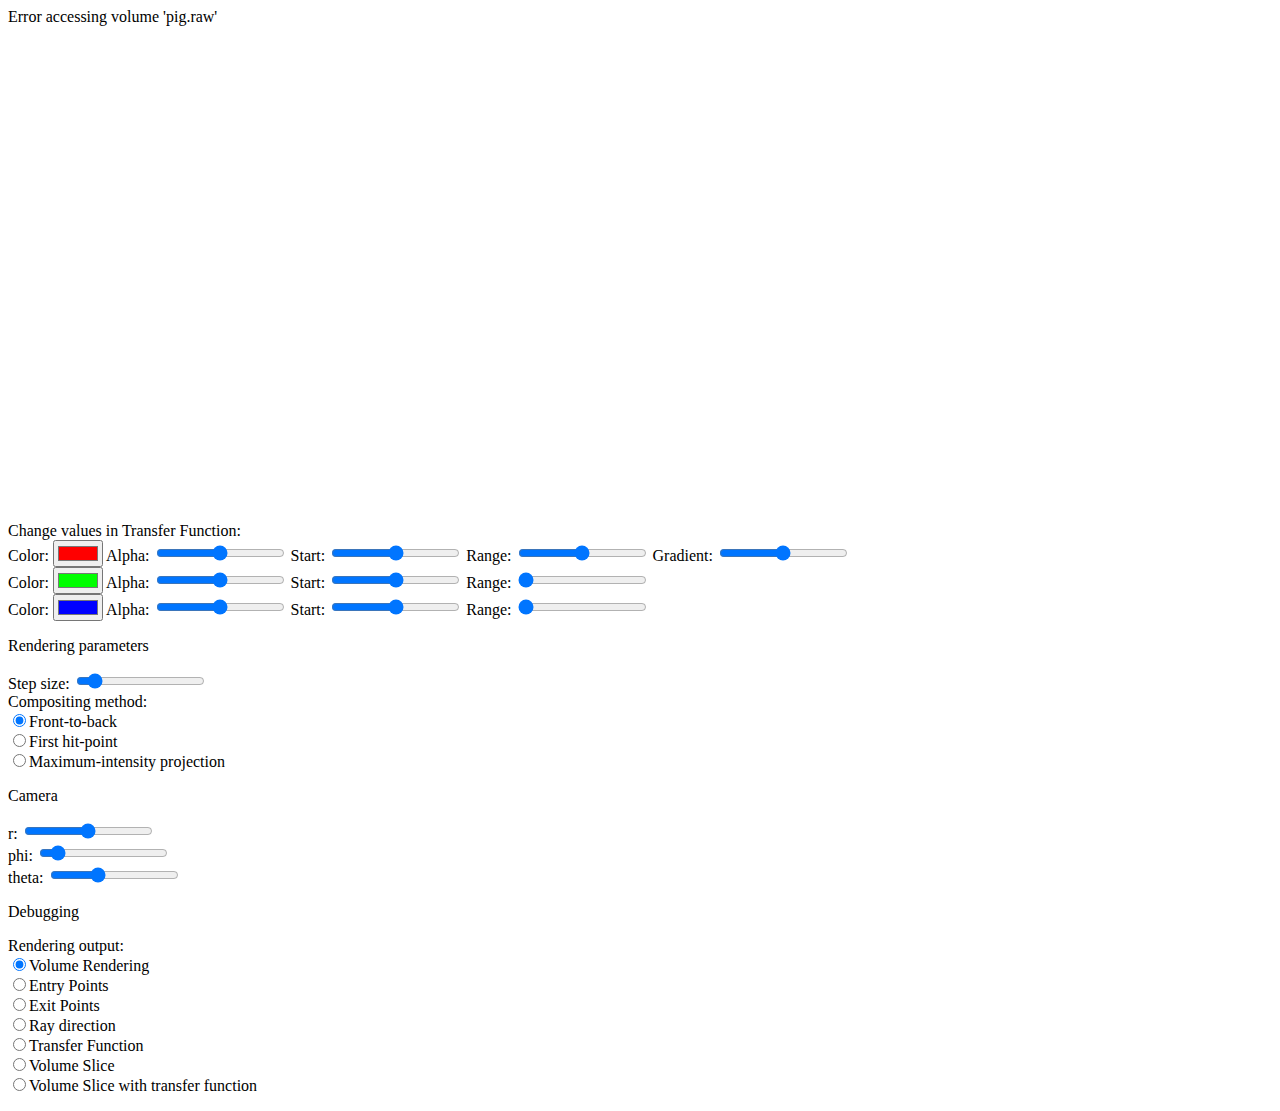
==== index2.html @ 5cad6cc9 "added another INDEX" ====
<html>
<head>
  <link rel="stylesheet" href="style.css">
</head>
<!--
  Adding Brandon Jones and Colin MacKenzie IV's gl-matrix library that provides easy to
  use vector and matrix maths operations.  Source: https://github.com/toji/gl-matrix
-->
<script type="text/javascript" src="gl-matrix.js"></script>

<!-- Main WebGL functions -->
<script type="text/javascript">

//
//   Space for some global variables
//
// This variable stores whether the image that is currently on screen is correct or not.
// The volume rendering is only triggered if this value is set to 'true' in order to save
// computational resources that would be wasted recreating the same image over and over
// again.  This value is set to true by any user input that modifies the rendering
let RenderingIsDirty = true;
let TransferFunctionIsDirty = true;



//
//   Shader codes
//

// OBS:  For all shaders, "#version 300 es" has to be the first token in the source, so
//
// var vertexSource = `
// #version 300 es
// 
// would not work as there is a \n after `
//


// The vertex shader contains hardcorded positions for a generic bounding box.  The box is
// created as a unit cube from -1 to 1.  The box will then be scaled to the correct size
// and proportions using the model matrix in case we are looking at a  non-cube dataset.
// We are building a cube as a bounding box:
//
//           7---------------------6
//          /|                    /|
//         / |                   / |
//        /  |                  /  |
//       /   |                 /   |
//      3----+----------------2    |
//      |    |                |    |
//      |    |                |    |
//      |    4----------------+----5
//      |   /                 |   /
//      |  /                  |  /
//      | /                   | /
//      |/                    |/
//      0---------------------1
//
//  y
//  ^
//  |  z
//  | /
//  |/
//  o-----> x
//
// So we are generating the triangles:
// (0, 2, 1), (0, 3, 2)  for the front side
// (1, 6, 5), (1, 2, 6)  for the right side
// (4, 3, 0), (4, 7, 3)  for the left side
// (4, 6, 7), (4, 5, 6)  for the back side
// (3, 6, 2), (3, 7, 6)  for the top side
// (1, 4, 0), (1, 5, 4)  for the bottom side

const boundingBoxVertexSource = `#version 300 es
  // WebGL2 requires specifying the floating point precision once per program object
  precision highp float;

  #line 77 // This sets the line numbers to match with the line numbers in this file
  // Hard-code all of the vertices for a 6-face cube centered on 0 with a side-length of 1
  const vec3 p0 = vec3(-1.0, -1.0, -1.0);
  const vec3 p1 = vec3( 1.0, -1.0, -1.0);
  const vec3 p2 = vec3( 1.0,  1.0, -1.0);
  const vec3 p3 = vec3(-1.0,  1.0, -1.0);
  const vec3 p4 = vec3(-1.0, -1.0,  1.0);
  const vec3 p5 = vec3( 1.0, -1.0,  1.0);
  const vec3 p6 = vec3( 1.0,  1.0,  1.0);
  const vec3 p7 = vec3(-1.0,  1.0,  1.0);
  // 6 faces * 2 triangles/face * 3 vertices/triangles = 36 vertices
  const vec3 positions[36] = vec3[](
    p0, p2, p1,      p0, p3, p2,   // front side
    p1, p6, p5,      p1, p2, p6,   // right side
    p4, p3, p0,      p4, p7, p3,   // left side
    p4, p6, p7,      p4, p5, p6,   // back side
    p3, p6, p2,      p3, p7, p6,   // top side
    p1, p4, p0,      p1, p5, p4    // bottom side
  );

  // Specifies the varying variable that stores the position of the vertex.  The value of
  // this variable will be interpolated in the fragment shader
  out vec3 position;

  // The model matrix specifies the transformation for the current bounding box
  uniform mat4 modelMatrix;
  // The view matrix specifies information about the location of the virtual camera
  uniform mat4 viewMatrix;
  // The projection matrix determines the projection and its parameters, like FOV
  uniform mat4 projectionMatrix;

  void main() {
    // gl_VertexID is a library-defined variable that corresponds to the number of the
    // vertex for which the vertex shader is currently being evaluated
    vec4 p = vec4(positions[gl_VertexID], 1.0);

    // gl_Position is a library-defined variable that needs to be set by the vertex shader
    gl_Position = projectionMatrix * viewMatrix * modelMatrix * p;

    // Just passing the value along for the fragment shader to interpolate the value
    // between the vertices
    position = p.xyz;
  }
`;

const boundingBoxFragmentSource = `#version 300 es
  // WebGL2 requires specifying the floating point precision once per program object
  precision highp float;

  #line 126 // This sets the line numbers to match with the line numbers in this file
  // Incoming varying variable from the vertex shader
  in vec3 position;

  // Define the output variable as a vec4 (= color)
  out vec4 out_color;

  void main() {
    // Using the position as the red and green components of the color since the positions
    // are in [-1, 1] and the colors are in [0, 1], we need to renormalize here
    vec3 normPos = (position + vec3(1.0)) / vec3(2.0);
    out_color = vec4(normPos, 1.0);
  }
`;

// The vertex shader hardcodes the screen-aligned quad that is used to trigger the
// fragment shader.
//
// We are building a screen-aligned quad:
// 
  // 3--------------------------2
  // |                          |
  // |                          |
  // |                          |
  // |                          |
  // |                          |
  // 0--------------------------1
  // 
  //  y
  //  ^
  //  |
  //  |
  //  |
  //  o-----> x

  // So we are generating the triangles: (0, 1, 2), (1, 2, 3)

const volumeRenderingVertexSource = `#version 300 es
  // WebGL2 requires specifying the floating point precision once per program object
  precision highp float;

  #line 167 // This sets the line numbers to match with the line numbers in this file
  const vec2 p0 = vec2(-1.0, -1.0);
  const vec2 p1 = vec2( 1.0, -1.0);
  const vec2 p2 = vec2( 1.0,  1.0);
  const vec2 p3 = vec2(-1.0,  1.0);
  // 1 quad * 2 triangles / quad * 3 vertices / triangle = 6 vertices
  const vec2 positions[6] = vec2[](p0, p1, p2,    p0, p2, p3);

  // This varying variable represents the texture coordinates that are used for the rays
  out vec2 st;

  void main() {
    // gl_VertexID is a library-defined variable that corresponds to the number of the
    // vertex for which the vertex shader is currently being evaluated
    vec2 p = positions[gl_VertexID];

    // We can use the position here directly
    gl_Position = vec4(p, 0.0, 1.0);

    // The positions are in range [-1, 1], but the texture coordinates should be [0, 1]
    st = (p + vec2(1.0)) / vec2(2.0);
  }
`;

const volumeRenderingFragmentSource = `#version 300 es
  // WebGL2 requires specifying the floating point precision once per program object
  precision highp float;
  precision highp sampler2D;
  precision highp sampler3D;

  #line 197 // This sets the line numbers to match with the line numbers in this file
  uniform sampler2D entryPoints;  // The texture that holds the entry points
  uniform sampler2D exitPoints;   // The texture that holds the exit points

  uniform sampler3D volume;       // The texture that holds the volume data
  uniform sampler2D transferFunction; // The texture that holds the transfer function data
                                      // WebGL doesn't like 1D textures, so this is a 2D
                                      // texture that is only 1 pixel high
  uniform float stepSize;             // The ray step size as determined by the user
  uniform int renderType;             // The value of the 'Rendering output' parameter
  uniform int compositingMethod;      // The value of the 'Compositing method' parameter


  // Poor man's enum for the compositing methods.  If additional compositing methods are
  // added, they have to be accounted for in the rendering function as well
  const int CompositingMethodFrontToBack = 0;
  const int CompositingMethodFirstHitPoint = 1;
  const int CompositingMethodMaximumIntensityProjection = 2;

  in vec2 st; // This is the texture coordinate of the fragment that we are currently
              // computing.  This is used to look up the entry/exit points to compute the
              // direction of the ray
  out vec4 out_color; // The output variable where we will store the final color that we
                      // painstakingly raycasted

  /// This function computes the final color for the ray traversal by actually performing
  /// the volume rendering.
  /// @param entryCoord The coordinate where the ray enters the bounding box
  /// @param exitCoord The coordinates where the ray exits the bounding box
  /// @return The final color that this ray represents
  vec4 traverseRay(vec3 entryCoord, vec3 exitCoord) {
    // Make some space to collect the resulting color for this ray
    vec4 result = vec4(0.0);

    // Compute the ray direction based of the entry and exit coordinates
    vec3 rayDirection = exitCoord - entryCoord;

    // This is our ray-advance parameter which will go from t=0 for the entry point to
    // t=tEnd for the exit point of the ray
    float t = 0.0;

    // Actually compute tEnd
    float tEnd = length(rayDirection);

    // Normalize the ray direction
    rayDirection = normalize(rayDirection);

    // The user gave us a step size along the ray, so we are using it here.  Every step
    // along the ray, we are incrementing t by tIncr and have a look at the sample
    float tIncr = stepSize;

    // Start with the volume rendering.  We continue with this loop until we are either
    // reaching the end of the ray (t >= tEnd) or if our resulting color is so saturated
    // (result.a >= 0.99) that any other samples that would follow would have so little
    // impact as to make the computation unnecessary (called early ray termination)
    while (t < tEnd && result.a < 0.99) {
      // Compute the current sampling position along the ray
      vec3 sampleCoord = entryCoord + t * rayDirection;

      // Sample the volume at the sampling position.  The volume we are looking at is a
      // scalar volume, so it only has a single value, which we extract here from the r
      // component
      float value = texture(volume, sampleCoord).r;

      // Feed the value through the transfer function.  The 0.5 here is a crux as WebGL2
      // does not support 1D textures, so we need to choose a coordinate for the second
      // dimension.  The transfer function texture only has a single pixel in the second
      // dimension and we want to avoid any potential issues with interpolation, so we
      // access the pixel right in the center
      vec4 color = texture(transferFunction, vec2(value, 0.5));

      // We only want to continue if the sample we are currently using actually has any
      // contribution.  If the alpha value is 0, it will not contribute anything, so skip
      if (color.a > 0.0) {
        if (compositingMethod == CompositingMethodFrontToBack) {
          // This line is a bit magic.  Basically, we want to prevent that the brightness
          // of the resulting image that we generate depends on the stepSize the user
          // chooses.  Higher step size means more samples per pixel, so we need to reduce
          // the impact of each sample to keep the overall pixel value roughly the same.
          // 150 is a randomly chosen value to serve as a reference contribution
          const float ReferenceSamplingInterval = 150.0;
          color.a = 1.0 - pow(1.0 - color.a, tIncr * ReferenceSamplingInterval);

          //
          //   @TODO: Implement the front-to-back compositing here
          //
          result.rgb += (1.0 - result.a) * color.rgb * color.a; 
          result.a += (1.0 - result.a) * color.a;
          

        }
        else if (compositingMethod == CompositingMethodFirstHitPoint) {
          //
          //   @TODO: Implement the first hitpoint compositing here
          //
          if (color.a > 1.0){
              result = color;
              t = tEnd; 
            }


        }
        else if (compositingMethod == CompositingMethodMaximumIntensityProjection) {
          //
          //   @TODO: Implement the maximum-intensity projection here
          //

          if (color.a > result.a) {
            result = color; 
          }


        }
      }

      // Step further along the ray
      t += tIncr;
    }

    // If we get here, the while loop above terminated, so we are done with the ray, so
    // we can return the result
    return result;
  }

  void main() {
    // Access the entry point texture at our current pixel location to get the entry pos
    vec3 entryCoord = texture(entryPoints, st).rgb;
    // Access the exit point texture at our current pixel location to get the exit pos
    vec3 exitCoord = texture(exitPoints, st).rgb;

    // Poor man's enum for the render types.  These values should be synchronized with the
    // render function in case any of the numbers change
    const int RenderTypeVolumeRendering = 0;
    const int RenderTypeEntryPoints = 1;
    const int RenderTypeExitPoints = 2;
    const int RenderTypeRayDirection = 3;
    const int RenderTypeTransferFunction = 4;
    const int RenderTypeVolumeSlice = 5;
    const int RenderTypeVolumeSliceWithTransferFunction = 6;

    // The values that are checked against here have to be synced with the renderVolume 
    if (renderType == RenderTypeVolumeRendering) {
      // Check for an early out. If the entry coordinate is the same as the exit
      // coordinate then our current pixel is missing the volume, so there is no need for
      // any ray traversal
      if (entryCoord == exitCoord) {
        discard;
      }

      // Perform the raycasting using the entry and the exit pos
      vec4 pixelColor = traverseRay(entryCoord, exitCoord);

      // As the raycasting might not return a fully opaque color (for example if the ray
      // exits the volume without being fully saturated), we can't just assing the color,
      // but need to mix (=lerp) it with a fully black background color
      out_color = mix(vec4(0.0, 0.0, 0.0, 1.0), pixelColor, pixelColor.a);
    }
    else if (renderType == RenderTypeEntryPoints) {
      // Just rendering the entry point coordinate back as a color
      out_color = vec4(entryCoord, 1.0);
    }
    else if (renderType == RenderTypeExitPoints) {
      // Just rendering the exit point coordinate back as a color
      out_color = vec4(exitCoord, 1.0);
    }
    else if (renderType == RenderTypeRayDirection) {
      // Render the ray direction as a color. We need to take the absolute value here as
      // it is difficult to render negative colors
      out_color = vec4(abs(exitCoord - entryCoord), 1.0);
    }
    else if (renderType == RenderTypeTransferFunction) {
      // Just render the transfer function into the viewport
      vec4 c = texture(transferFunction, vec2(st));
      out_color = vec4(c.rgb, 1.0);
    }
    else if (renderType == RenderTypeVolumeSlice) {
      // Take a central slice of the volume and render it to the screen. This is mainly
      // meant as a control for the next option.
      float value = texture(volume, vec3(st, 0.5)).r;
      out_color = vec4(value, value, value, 1.0);
    }
    else if (renderType == RenderTypeVolumeSliceWithTransferFunction) {
      // Take a central slice out of the volume and render it to the screen.  Then, apply
      // the transfer function to all pixels.  This rendering option can be used to verify
      // that the transfer function editor works as expected before trying it on the
      // volume rendering
      float value = texture(volume, vec3(st, 0.5)).r;
      vec4 c = texture(transferFunction, vec2(value, 0.5));
      out_color = vec4(c.rgb, 1.0);
    }
  }
`;


/// This function creates an OpenGL program object from the provided vertex and fragment
/// sources.  If the creation of the OpenGL shader objects or the OpenGL program object
/// fails, a null object is returned.
/// @param gl the OpenGL context in which the program is created
/// @param vertexSource the source that is used for compiling the vertex shader
/// @param fragmentSource the source that is used for compiling the fragment shader
/// @return the compiled and linked program object or null if there was an error with the
///         compilation or the linking
function createProgram(gl, vertexSource, fragmentSource) {
  // Helper function to load a shader of the specified type (Vertex or Fragment)
  function loadShader(gl, type, source) {
    // Create the ShaderObject
    let shader = gl.createShader(type);

    // Set the source code of the shader
    gl.shaderSource(shader, source);

    // Compile the shader code
    gl.compileShader(shader);

    // Check for compile errors
    if (!gl.getShaderParameter(shader, gl.COMPILE_STATUS)) {
      postError("Failed to compile shader: " + gl.getShaderInfoLog(shader));
      gl.deleteShader(shader);
      return null;
    }
    else {
      return shader;
    }
  }

  // Create the vertex shader object
  let vertexShader = loadShader(gl, gl.VERTEX_SHADER, vertexSource);
  // Create the fragment shader object
  let fragmentShader = loadShader(gl, gl.FRAGMENT_SHADER, fragmentSource);

  // If either of the shaders failed to compile, we bail out
  if (!vertexShader || !fragmentShader) {
    return;
  }

  // Create the ProgramObject
  let program = gl.createProgram();
  // Attach the vertex and fragment shaders to the program object
  gl.attachShader(program, vertexShader);
  gl.attachShader(program, fragmentShader);
  // Link the Program Object
  gl.linkProgram(program);

  // Check for linking errors
  if (!gl.getProgramParameter(program, gl.LINK_STATUS)) {
    postError('Failed to create program object: ' + gl.getProgramInfoLog(program));
    gl.deleteProgram(program);
    return;
  }

  return program;
}

function hexToRgb(hex) {
  var result = /^#?([a-f\d]{2})([a-f\d]{2})([a-f\d]{2})$/i.exec(hex);
  return result ? {
    r: parseInt(result[1], 16),
    g: parseInt(result[2], 16),
    b: parseInt(result[3], 16)
  } : null;
}



/// This function is called when the transfer function texture on the GPU should be
/// updated.  Whether the transfer function values are computed here or just retrieved
/// from somewhere else is up to decide for the implementation.
///
/// @param gl the OpenGL context
/// @param transferFunction the texture object that is updated by this function
function updateTransferFunction(gl, transferFunction) {
  // Create a new array that holds the values for the transfer function.  The width of 256
  // is also hard-coded further down where the transferFunctionTexture OpenGL object is
  // created, so if you want to change it here, you have to change it there as well.  We
  // multiply the value by 4 as we have RGBA for each pixel.
  // Also we created the transfer function texture using the UNSIGNED_BYTE type, which
  // means that every value in the transfer function has to be between [0, 255]

  // This data should, at the end of your code, contain the information for the transfer
  // function.  Each value is stored sequentially (RGBA,RGBA,RGBA,...) for 256 values,
  // which get mapped to [0, 1] by OpenGL
  
  const hexColor1 = document.querySelector('input[name="color1"]').value; 
  const hexColor2 = document.querySelector('input[name="color2"]').value; 
  const hexColor3 = document.querySelector('input[name="color3"]').value; 

  const colorRGB1 = hexToRgb(hexColor1); 
  const colorRGB2 = hexToRgb(hexColor2); 
  const colorRGB3 = hexToRgb(hexColor3); 

  const range1 = Math.round(document.querySelector('input[name="range1"]').value); 
  const range2 = Math.round(document.querySelector('input[name="range2"]').value); 
  const range3 = Math.round(document.querySelector('input[name="range3"]').value); 

  const start1 = Math.round(document.querySelector('input[name="start1"]').value); 
  const start2 = Math.round(document.querySelector('input[name="start2"]').value); 
  const start3 = Math.round(document.querySelector('input[name="start3"]').value); 

  const alpha1 = Math.round(document.querySelector('input[name="alpha1"]').value); 
  const alpha2 = Math.round(document.querySelector('input[name="alpha2"]').value);
  const alpha3 = Math.round(document.querySelector('input[name="alpha3"]').value);

  const gradient1 = (document.querySelector('input[name="gradient1"]').value) / 100;

  
  let data = new Uint8Array(256 * 4);
  let fadeRange1 = Math.round(gradient1*range1)

  for (let i = start1 * 4; i < (range1+start1) * 4; i += 4) {
    const it = i / 4;
    data[i] = colorRGB1.r*(fadeRange1/(it-start1));
    data[i + 1] = colorRGB1.g;
    data[i + 2] = colorRGB1.b;
    data[i + 3] = alpha1;
  }
  
  /*for (let i = start2 * 4; i < (range2+start2) * 4; i += 4) {
    data[i] = colorRGB2.r;
    data[i + 1] = colorRGB2.g;
    data[i + 2] =  colorRGB2.b;
    data[i + 3] = alpha2;
  } 

  for (let i = start3 * 4; i < (range3+start3) * 4;  i += 4) {    
    data[i] = colorRGB3.r;
    data[i + 1] = colorRGB3.g;
    data[i + 2] = colorRGB3.b;
    data[i + 3] = alpha3;
  }*/

  ////////////////////////////////////////////////////////////////////////////////////////
  /// Beginning of the provided transfer function

  // The provided transfer function that you'll replace with your own solution is a
  // relatively simple ramp with the first 50 values being set to 0 to reduce the noise in
  // the image.  The remainder of the ramp is just using different angles for the color
  // components
 
  // const cutoff = 50;

  // for (let i = 0; i < cutoff * 4; i += 4) {
  //   // Set RGBA all to 0
  //   data[i] = 0;
  //   data[i + 1] = 0;
  //   data[i + 2] = 0;
  //   data[i + 3] = 0;
  // }

  // // For now, just create a linear ramp from 0 to 1. We start at the cutoff value and fill
  // // the rest of the array
  // for (let i = cutoff * 4; i < 256 * 4; i += 4) {
  //   // convert i into a value [0, 256] and set it 
  //   const it = i / 4;
  //   data[i] = 2 * it;
  //   data[i + 1] = it;
  //   data[i + 2] = 3 * it;
  //   data[i + 3] = it;
  // }

  /// End of the provided transfer function
  ////////////////////////////////////////////////////////////////////////////////////////

  // @TODO:  Replace the transfer function specification above with your own transfer
  //         function editor result



  // Upload the new data to the texture
  console.log(117, "Updating the transfer function texture");
  gl.bindTexture(gl.TEXTURE_2D, transferFunction);
  gl.texImage2D(gl.TEXTURE_2D, 0, gl.RGBA, 256, 1, 0, gl.RGBA, gl.UNSIGNED_BYTE, data);
}



/// Function that renders the bounding box using the provided model and view matrices. The
/// front-facing triangles are rendered into the framebuffer provided at 'fbFront', the
/// back-facing triangles will be rendered into the 'fbBack' framebuffer using the shader
/// program 'program'.
///
/// @param gl the OpenGL context
/// @param program the Program Object that is used to render the bounding box
/// @param modelMatrix the matrix that encodes the deformation of the bounding box that
///        should be done to accomodate non-cube volumetric datasets
/// @param viewMatrix the matrix that encodes the location of the camera
/// @param projectionMatrix the projection matrix that encodes the camera parameters
/// @param fbFront the Framebuffer to which the front side of the bounding box is rendered
/// @param fbBack the Framebuffer to which the back side of the bounding box is rendered
function renderBoundingbox(gl, program, modelMatrix, viewMatrix, projectionMatrix,
                           fbFront, fbBack)
{
  //
  //   Initial setup common for both the front and back side
  //
  gl.enable(gl.CULL_FACE);

  // Set the matrices used for the perspective rendering of the bounding box
  gl.useProgram(program);
  {
    const location = gl.getUniformLocation(program, "modelMatrix");
    gl.uniformMatrix4fv(location, false, modelMatrix);
  }
  {
    const location = gl.getUniformLocation(program, "viewMatrix");
    gl.uniformMatrix4fv(location, false, viewMatrix);
  }
  {
    const location = gl.getUniformLocation(program, "projectionMatrix");
    gl.uniformMatrix4fv(location, false, projectionMatrix);
  }

  //
  // First render the back side
  //
  // Bind the back framebuffer as the target to modify
  gl.bindFramebuffer(gl.FRAMEBUFFER, fbBack);

  // Clear the color
  gl.clear(gl.COLOR_BUFFER_BIT | gl.DEPTH_BUFFER_BIT);

  // We are rendering the back side of the bounding box, so we want to cull the
  // front-facing triangles
  gl.cullFace(gl.FRONT);

  // Our bounding box consists of 36 vertices, so we pass that number here. All of the
  // vertex positions are hardcoded in the shader, so there is no need to get into the
  // vertex buffer shizzle over here
  gl.drawArrays(gl.TRIANGLES, 0, 36);


  //
  // Then render the front side
  //
  // Bind the front framebuffer as the target to modify
  gl.bindFramebuffer(gl.FRAMEBUFFER, fbFront);

  // Clear the color
  gl.clear(gl.COLOR_BUFFER_BIT | gl.DEPTH_BUFFER_BIT);

  // We are rendering the front side of the bounding box, so we want to cull the
  // back-facing triangles
  gl.cullFace(gl.BACK);

  // Our bounding box consists of 36 vertices, so we pass that number here. All of the
  // vertex positions are hardcoded in the shader, so there is no need to get into the
  // vertex buffer shizzle over here
  gl.drawArrays(gl.TRIANGLES, 0, 36);
}



/// This function renders the volume into the main framebuffer.
/// @param gl the OpenGL context
/// @param program the volume rendering program object that is executed to raycast
/// @param entryTexture the texture object that contains the entry point texture to
///        determine the entry point for each ray of the image
/// @param exitTexture the texture object that contains the exit point texture to
///        determine the exit point for each ray of the image
/// @param transferFunctionTexture the texture object that contains the transfer function
///        that should be used in the direct volume rendering
/// @param the step size between samples along the ray as determined by the user
/// @param compositingType the kind of compositing that should be used during the
///        rendering.  Might be 'ftb' for front-to-back compositing, 'fhp' for the first
///        hit point compositing, or 'mip' for maximum-intensity projection compositing
/// @param renderType the type of rendering that we want to create on the screen. This
///        value is mainly used for debugging purposes and might be 'volume' if the direct
///        volume rendering is desired, 'entry' if only the entry points should be shown,
///        'exit' if the exit points should be rendered, 'direction' if the absolute value
///        of the ray direction for each pixel is desired, 'transfer' to show a
///        representation of the transfer function, 'slice' to show a single grayscale
///        slice of the volume, and finally 'slice-transfer' to show a single slide of the
///        volume but with the transfer function applied to each pixel
function renderVolume(gl, program, volumeTexture, entryTexture, exitTexture,
                      transferFunctionTexture, stepSize, compositingType, renderType)
{
  // Change the framebuffer to the browser-provided one
  gl.bindFramebuffer(gl.FRAMEBUFFER, null);

  // Clear the color
  gl.clear(gl.COLOR_BUFFER_BIT | gl.DEPTH_BUFFER_BIT);

  // Bind the program used to render the volume
  gl.useProgram(program);

  // Bind the entry point texture
  gl.activeTexture(gl.TEXTURE0);
  gl.bindTexture(gl.TEXTURE_2D, entryTexture);
  
  gl.uniform1i(gl.getUniformLocation(program, "entryPoints"), 0);  // 0 == gl.TEXTURE0

  // Bind the exit point texture
  gl.activeTexture(gl.TEXTURE1);
  gl.bindTexture(gl.TEXTURE_2D, exitTexture);

  gl.uniform1i(gl.getUniformLocation(program, "exitPoints"), 1); // 1 == gl.TEXTURE1

  // Bind the volume texture
  gl.activeTexture(gl.TEXTURE2);
  gl.bindTexture(gl.TEXTURE_3D, volumeTexture);

  gl.uniform1i(gl.getUniformLocation(program, "volume"), 2); // 2 == gl.TEXTURE2

  // Bind the transfer function
  gl.activeTexture(gl.TEXTURE3);
  gl.bindTexture(gl.TEXTURE_2D, transferFunctionTexture);
  gl.uniform1i(gl.getUniformLocation(program, "transferFunction"), 3); // 3 == gl.TEXTURE3

  gl.uniform1f(gl.getUniformLocation(program, "stepSize"), stepSize);

  // This if-statement has to be synchronized with the HTML radio button values as the
  // strings here are the same as the values in those radio buttons.  If new values are
  // added here, the volume rendering shader has to be updated as well
  if (renderType == "volume") {
    gl.uniform1i(gl.getUniformLocation(program, "renderType"), 0);
  }
  else if (renderType == "entry") {
    gl.uniform1i(gl.getUniformLocation(program, "renderType"), 1);
  }
  else if (renderType == "exit") {
    gl.uniform1i(gl.getUniformLocation(program, "renderType"), 2);
  }
  else if (renderType == "direction") {
    gl.uniform1i(gl.getUniformLocation(program, "renderType"), 3);
  }
  else if (renderType == "transfer") {
    gl.uniform1i(gl.getUniformLocation(program, "renderType"), 4);
  }
  else if (renderType == "slice") {
    gl.uniform1i(gl.getUniformLocation(program, "renderType"), 5);
  }
  else if (renderType == "slice-transfer") {
    gl.uniform1i(gl.getUniformLocation(program, "renderType"), 6);
  }

  // This if statement has to be synchronized with the HTML radio button values as the
  // strings here are the same as the values in those radio buttons.  If new values are
  // added here, the volume rendering shader has to be updated as well
  if (compositingType == "ftb") {
    gl.uniform1i(gl.getUniformLocation(program, "compositingMethod"), 0);
  }
  else if (compositingType == "fhp") {
    gl.uniform1i(gl.getUniformLocation(program, "compositingMethod"), 1);
  }
  else if (compositingType == "mip") {
    gl.uniform1i(gl.getUniformLocation(program, "compositingMethod"), 2);
  }


  // Trigger the volume rendering by rendering the 2 triangles (= 6 vertices) that/
  // comprise the screen-aligned quad.  The positions of the vertices are hard-coded in
  // the shader, so there is no need to worry about vertex buffer objects
  gl.drawArrays(gl.TRIANGLES, 0, 6);
}



/// Main function to be executed after the page has been loaded.  This will cause the
/// loading of the assets and trigger the render loop that will continuously update the
/// rendering.  This function is marked as async as our 'fetch' request to get the volume
/// data requires this.
async function main() {
  // Get the canvas object from the main document
  let canvas = document.querySelector("#glCanvas");

  // Get a WebGL 2.0 context from the canvas
  let gl = canvas.getContext("webgl2");

  // WebGL 2 is not supported on many browsers yet
  if (!gl) {
    postError("Error initializing WebGL2 context");
    return;
  }

  console.log(100, "WebGL2 canvas created successfully");

  //
  //   Initialize the shader programs
  //
  console.log(101, "Creating bounding box OpenGL program object");
  const boundingBoxProgram = createProgram(
    gl, boundingBoxVertexSource, boundingBoxFragmentSource
  );

  console.log(102, "Creating volume rendering OpenGL program object");
  const volumeRenderingProgram = createProgram(
    gl, volumeRenderingVertexSource, volumeRenderingFragmentSource
  );

  // If either program failed to compile or link, it has already printed an error
  if (!boundingBoxProgram || !volumeRenderingProgram) {
    return;
  }

  console.log(103, "Both program objects were created successfully");

  //
  //   General setup for the OpenGL context
  //
  // Set the clear color to black with full opaqueness
  gl.clearColor(0.0, 0.0, 0.0, 1.0);

  //
  //   Creating intermediate framebuffer
  //
  // We create two framebuffers to render the entry and exit points into so that they are
  // available during the volume rendering

  console.log(104, "Creating the entry point texture");
  // Create a new OpenGL texture
  const entryTexture = gl.createTexture();
  // Make the next texture the current 2D texture
  gl.bindTexture(gl.TEXTURE_2D, entryTexture);

  // Allocate the space for the texture;  the 'null' in the data causes the data to be
  // reserved, but we don't have to specify any specific data to use
  gl.texImage2D(
    gl.TEXTURE_2D,    // texture type
    0,                // mip-map level
    gl.RGB,           // internal format
    canvas.width,     // texture width
    canvas.height,    // texture height
    0,                // border value
    gl.RGB,           // format
    gl.UNSIGNED_BYTE, // type
    null              // data
  );

  // We want to do linear interpolation with this texture
  gl.texParameteri(gl.TEXTURE_2D, gl.TEXTURE_MIN_FILTER, gl.LINEAR);
  // It shouldn't happen that we are accessing the texture outside the range, but these
  // value need to be set in order to make OpenGL happy 
  gl.texParameteri(gl.TEXTURE_2D, gl.TEXTURE_WRAP_S, gl.CLAMP_TO_EDGE);
  gl.texParameteri(gl.TEXTURE_2D, gl.TEXTURE_WRAP_T, gl.CLAMP_TO_EDGE);

  console.log(105, "Creating the entry point frame buffer object");
  // Create the actual framebuffer for the entry points
  const entryFramebuffer = gl.createFramebuffer();
  // Make this framebuffer the currently active one
  gl.bindFramebuffer(gl.FRAMEBUFFER, entryFramebuffer);
  // Attach the previously created texture to this framebuffer
  gl.framebufferTexture2D(
    gl.FRAMEBUFFER,
    gl.COLOR_ATTACHMENT0,   // attachment position in the framebuffer
    gl.TEXTURE_2D,          // texture type
    entryTexture,           // target texture
    0                       // mip-map level at which to attach the texture
  );

  console.log(106, "Creating the exit point texture");
  // Now do the same thing for the exit texture
  const exitTexture = gl.createTexture();
  gl.bindTexture(gl.TEXTURE_2D, exitTexture);

  gl.texImage2D(gl.TEXTURE_2D, 0, gl.RGB, canvas.width, canvas.height, 0, gl.RGB,
    gl.UNSIGNED_BYTE, null);
  gl.texParameteri(gl.TEXTURE_2D, gl.TEXTURE_MIN_FILTER, gl.LINEAR);
  gl.texParameteri(gl.TEXTURE_2D, gl.TEXTURE_WRAP_S, gl.CLAMP_TO_EDGE);
  gl.texParameteri(gl.TEXTURE_2D, gl.TEXTURE_WRAP_T, gl.CLAMP_TO_EDGE);
  console.log(107, "Creating the exit point frame buffer");
  const exitFramebuffer = gl.createFramebuffer();
  gl.bindFramebuffer(gl.FRAMEBUFFER, exitFramebuffer);
  gl.framebufferTexture2D(gl.FRAMEBUFFER, gl.COLOR_ATTACHMENT0, gl.TEXTURE_2D,
    exitTexture, 0);

  // Reset the framebuffer to the browser-provided one just in case
  gl.bindFramebuffer(gl.FRAMEBUFFER, null);

  //
  //   Create the texture that holds the transfer function
  //
  console.log(108, "Creating the transfer function texture");
  const transferFunctionTexture = gl.createTexture();
  gl.bindTexture(gl.TEXTURE_2D, transferFunctionTexture);
  // We hard-code the resolution of the transfer function to 256 pixels
  gl.texImage2D(gl.TEXTURE_2D, 0, gl.RGBA, 256, 1, 0, gl.RGBA, gl.UNSIGNED_BYTE, null);

  // Set the texture parameters that are required by OpenGL
  gl.texParameteri(gl.TEXTURE_2D, gl.TEXTURE_MIN_FILTER, gl.LINEAR);
  gl.texParameteri(gl.TEXTURE_2D, gl.TEXTURE_WRAP_S, gl.CLAMP_TO_EDGE);
  gl.texParameteri(gl.TEXTURE_2D, gl.TEXTURE_WRAP_T, gl.CLAMP_TO_EDGE);


  //
  //   Load the volume data
  //
  console.log(109, "Creating the texture holding the volume");
  const volumeTexture = gl.createTexture();
  gl.bindTexture(gl.TEXTURE_3D, volumeTexture);
  let modelMatrix = mat4.create();
  {
    // Download the pig.raw file from the local server
    console.log(110, "Downloading 'pig.raw' from 'localhost'");
    let response;
    try {
      response = await fetch('pig.raw');
    }
    catch (error) {
      // Something went wrong, so we have to bail
      postError("Error accessing volume 'pig.raw': " + error);
      return;
    }
    if (!response.ok) {
      // The fetch request didn't fail catastrophically, but it still didn't succeed
      postError("Error accessing volume 'pig.raw'");
      return;
    }

    // Access the response payload as a binary data blob
    console.log(111, "Accessing the blob data from the response");
    const blob = await response.blob();
    // Convert it into an array buffer
    console.log(112, "Cast the blob into an array buffer");
    const data = await blob.arrayBuffer();
    // From the available meta data for the pig.raw dataset I know that each voxel is 
    // 16 bit unsigned integer
    console.log(113, "Cast the array buffer into a Uint16 typed array");
    const typedData = new Uint16Array(data);
    // Our volume renderer really likes 8 bit data, so let's convert it
    console.log(114, "Convert the array into a Uint8 array");
    const convertedData = new Uint8Array(typedData.length)
    for (var i = 0; i < typedData.length; i++) {
      // The range of the dataset is [0, 4096), so we need to convert that into
      // [0, 256) manually
      convertedData[i] = typedData[i] / 4096.0 * 256.0
    }
    

    // The volume size also comes from the available meta data for the pig.raw
    // if you want to have a look at the metadata, the pig.dat contains that
    const volumeSize = [ 512, 512, 134 ];

    console.log(115, "Upload the volume to the GPU");
    gl.texImage3D(
      gl.TEXTURE_3D,    // 3D texture -> volume
      0,                // the mipmap level, still 0
      gl.R8,            // the texture should only have a single component
      volumeSize[0],    // x dimension of the volume
      volumeSize[1],    // y dimension of the volume
      volumeSize[2],    // z dimension of the volume
      0,                // value used for the border voxels
      gl.RED,           // only a single component, and that is Red
      gl.UNSIGNED_BYTE, // each voxel is represented by a single unsigned byte
      convertedData     // the volume data
    );

    // Compute the model matrix for this data set.  These values are all also part of the
    // meta data for this data set (see the .dat file, if you are interested in them)
    mat4.rotate(modelMatrix, modelMatrix, 3 * Math.PI / 2, [1.0, 0.0, 0.0]);
    mat4.scale(modelMatrix, modelMatrix, [1.0, 1.0, 0.7052631578947368]);
  }
  // We need to specify these parameters to make the texture well formed in the eyes of
  // OpenGL, compared to all the other times, now we also need to specify the wrapping
  // behavior of the R (the third texture dimension) component
  gl.texParameteri(gl.TEXTURE_3D, gl.TEXTURE_MIN_FILTER, gl.LINEAR);
  gl.texParameteri(gl.TEXTURE_3D, gl.TEXTURE_WRAP_S, gl.CLAMP_TO_EDGE);
  gl.texParameteri(gl.TEXTURE_3D, gl.TEXTURE_WRAP_T, gl.CLAMP_TO_EDGE);
  gl.texParameteri(gl.TEXTURE_3D, gl.TEXTURE_WRAP_R, gl.CLAMP_TO_EDGE);

  // Create the projection matrix
  let projectionMatrix = mat4.create();
  {
    const fieldOfView = 45 * 2.0 * Math.PI / 360.0;   // 45 degrees in radians
    const aspectRatio = gl.canvas.clientWidth / gl.canvas.clientHeight; // assuming > 1.0
    const zNear = 0.1;  // Near clipping plane
    const zFar = 100.0; // Far clipping plane

    // Use a convenience method to create a perspective matrix for the bounding box
    mat4.perspective(projectionMatrix, fieldOfView, aspectRatio, zNear, zFar);
  }

  //
  //   Rendering
  //
  function internalRender() {
    // If for whatever reason the transfer function is dirty, create the new data
    // representation and upload to the texture
    if (TransferFunctionIsDirty) {
      updateTransferFunction(gl, transferFunctionTexture);
      TransferFunctionIsDirty = false;

      // If we update the transfer function, that also implies that the rendering has
      // changed
      RenderingIsDirty = true;
    }

    // If the rendering is not dirty, nothing has changed since the last animationframe
    // that would warrant a rerender, so we just queue ourselves up again and yield now
    if (!RenderingIsDirty) {
      requestAnimationFrame(internalRender);
      return;
    }

    let viewMatrix = mat4.create();
    {
      // Compute the camera location by converting spherical coordinates into cartesian
      const r = document.getElementById("camera-r").value / 10.0;
      const phi = document.getElementById("camera-phi").value;

      // The values from the sliders are in Degrees, but the trig functions want radians
      const phiRad = phi * Math.PI / 180.0;
      const theta = document.getElementById("camera-theta").value;
      const thetaRad = theta * Math.PI / 180.0;

      // Conversion from spherical coordinates into cartesian
      const x = r * Math.sin(thetaRad) * Math.cos(phiRad);
      const y = r * Math.sin(thetaRad) * Math.sin(phiRad);
      const z = r * Math.cos(thetaRad);

      // And finally using a helper function to create the correct look-at matrix
      mat4.lookAt(viewMatrix, [x, y, z], [0,0,0], [0, 0, 1]);
    }

    // First render the bounding box entry and exit points.  These will be rendered into
    // the textures that back the 'entryFramebuffer' and 'exitFramebuffer' framebuffers
    renderBoundingbox(gl, boundingBoxProgram, modelMatrix, viewMatrix, projectionMatrix,
      entryFramebuffer, exitFramebuffer);

    // Get the step size from the slider and rescale to get into a proper range
    const stepSize = 1.0 / document.getElementById("stepSize").value;
    const compositing = document.querySelector('input[name="compositing"]:checked').value;
    const renderType = document.querySelector('input[name="debug-output"]:checked').value;
    renderVolume(gl, volumeRenderingProgram, volumeTexture, entryTexture, exitTexture,
      transferFunctionTexture, stepSize, compositing, renderType);

    // Request a new frame from the browser using us as the callback this will cause the
    // rendering to loop and be constantly updated
    requestAnimationFrame(internalRender);

    // We are done with the rendering, so it is by definition not dirty anymore
    RenderingIsDirty = false;
  }

  // Request the first frame, thus starting the render loop
  console.log(116, "Trigger the initial rendering");
  requestAnimationFrame(internalRender);
}

// This function has to be called in order to trigger a rerender.  Otherwise, we would
// render the same thing over and over and would kill each laptop's battery superfast.
// So DON'T FORGET to call this if you do something that would change the rendering.
// However, if you are only changing the transfer function, call the
// 'triggerTransferFunctionUpdate' instead as it will implicitly trigger a rendering
// update as well
function triggerRendering() {
  RenderingIsDirty = true;
}

// This function has to be called in order to trigger an update of the transfer fucntion,
// similar to the triggerRendering method, we only upload the transfer function data to
// the GPU when triggered by the user interface to save on processing resources.  So DON'T
// FORGET to call this function if you are updating the transfer function or your changes
// won't be visible.
function triggerTransferFunctionUpdate() {
  TransferFunctionIsDirty = true;
}

// Signals an error to the user
function postError(msg) {
  document.getElementById("error").innerHTML =
    document.getElementById("error").innerHTML + "<p>" + msg + "</p>";
}
</script>


<body onload="main();">
  <p id="error"></p>
  <canvas id="glCanvas" width="640" height="480"></canvas>
  <div class="transferControls">
    <label>Change values in Transfer Function: </label>
    <div class="slider1">
      <label for="color1">Color: </label>
      <input type="color" name="color1" value='#ff0000' onchange="triggerTransferFunctionUpdate()">

      <label for="alpha1">Alpha: </label>
      <input type="range" name="alpha1" min="0" max="256" onchange="triggerTransferFunctionUpdate()">
      
      <label for="start1">Start: </label>
      <input type="range" name="start1" min="0" max="256" onchange="triggerTransferFunctionUpdate()">
      
      <label for="range1">Range: </label>
      <input type="range" name="range1" min="0" max="256" onchange="triggerTransferFunctionUpdate()">

      <label for="range1">Gradient: </label>
      <input type="range" name="gradient1" min="0" max="100" onchange="triggerTransferFunctionUpdate()">
    </div>
    <div class="slider2">
      <label>Color: </label>
      <input type="color" name="color2" value='#00ff00' onchange="triggerTransferFunctionUpdate()">

      <label>Alpha: </label>
      <input type="range" name="alpha2" min="0" max="256" onchange="triggerTransferFunctionUpdate()">
      
      <label>Start: </label>
      <input type="range" name="start2" min="0" max="256" onchange="triggerTransferFunctionUpdate()">
      
      <label>Range: </label>
      <input type="range" name="range2" value = '0' min="0" max="256" onchange="triggerTransferFunctionUpdate()">
    </div>
    <div class="slider3">
      <label>Color: </label>
      <input type="color" name="color3" value='#0000ff' onchange="triggerTransferFunctionUpdate()">
      
      <label>Alpha: </label>
      <input type="range" name="alpha3" min="0" max="256" onchange="triggerTransferFunctionUpdate()">
      
      <label>Start: </label>
      <input type="range" name="start3" min="0" max="256" onchange="triggerTransferFunctionUpdate()">
      
      <label>Range: </label>
      <input type="range" name="range3" value = '0' min="0" max="256" onchange="triggerTransferFunctionUpdate()">
    </div>
  </div>

  <p>
    Rendering parameters
    <div>Step size: <input type="range" min="10" max="10000" value="1000" class="slider" id="stepSize" oninput="triggerRendering();"> </div>
    <div>
      <div>Compositing method:</div>
      <div><input type="radio" name="compositing" value="ftb" onchange="triggerRendering();" checked>Front-to-back</div>
      <div><input type="radio" name="compositing" value="fhp" onchange="triggerRendering();">First hit-point</div>
      <div><input type="radio" name="compositing" value="mip" onchange="triggerRendering();">Maximum-intensity projection</div>
    </div>
  </p>

  <p>
    Camera
      <div> r: <input type="range" min="0" max="100" value="50" class="slider" id="camera-r" oninput="triggerRendering();"></div>
      <div> phi: <input type="range" min="0" max="360" value="35" class="slider" id="camera-phi" oninput="triggerRendering();"></div>
      <div> theta: <input type="range" min="1" max="180" value="65" class="slider" id="camera-theta" oninput="triggerRendering();"></div>
  </p>

  <p>
    Debugging
      <div>Rendering output:</div>
      <div><input type="radio" name="debug-output" value="volume" onchange="triggerRendering();" checked>Volume Rendering</div>
      <div><input type="radio" name="debug-output" value="entry" onchange="triggerRendering();">Entry Points</div>
      <div><input type="radio" name="debug-output" value="exit" onchange="triggerRendering();">Exit Points</div>
      <div><input type="radio" name="debug-output" value="direction" onchange="triggerRendering();">Ray direction</div>
      <div><input type="radio" name="debug-output" value="transfer" onchange="triggerRendering();">Transfer Function</div>
      <div><input type="radio" name="debug-output" value="slice" onchange="triggerRendering();">Volume Slice</div>
      <div><input type="radio" name="debug-output" value="slice-transfer" onchange="triggerRendering();">Volume Slice with transfer function</div>
  </p>

  <!--
    Add some UI elements here to modify the transfer function.  As mentioned above, you need to call the function 'triggerTransferFunctionUpdate' to trigger and update of the GPU representation of the transfer function texture.  If you don't call that function, no change will be visible.
  -->

</body>

</html>
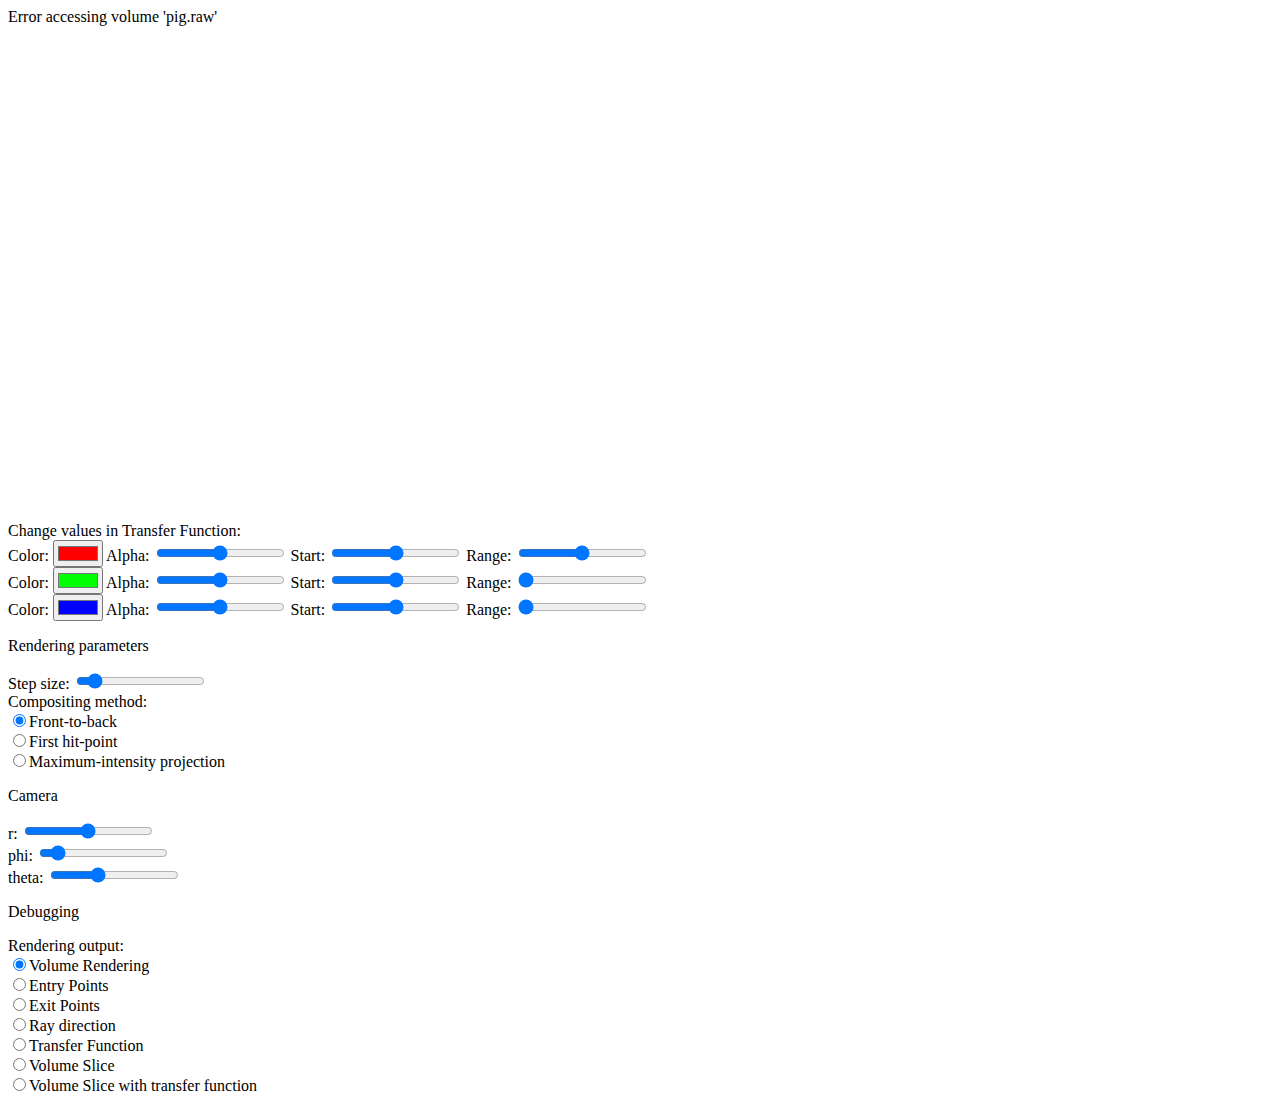
==== commit 67c3ba41: "whore" ====
--- a/index2.html
+++ b/index2.html
@@ -277,10 +277,9 @@
           // 150 is a randomly chosen value to serve as a reference contribution
           const float ReferenceSamplingInterval = 150.0;
           color.a = 1.0 - pow(1.0 - color.a, tIncr * ReferenceSamplingInterval);
-
           //
           //   @TODO: Implement the front-to-back compositing here
-          //
+          // Lägger ihop färgerna enligt ekv. Early Ray Termination a = 1.
           result.rgb += (1.0 - result.a) * color.rgb * color.a; 
           result.a += (1.0 - result.a) * color.a;
           
@@ -289,13 +288,11 @@
         else if (compositingMethod == CompositingMethodFirstHitPoint) {
           //
           //   @TODO: Implement the first hitpoint compositing here
-          //
+          // 
           if (color.a > 1.0){
               result = color;
               t = tEnd; 
             }
-
-
         }
         else if (compositingMethod == CompositingMethodMaximumIntensityProjection) {
           //
@@ -497,33 +494,52 @@
   const alpha2 = Math.round(document.querySelector('input[name="alpha2"]').value);
   const alpha3 = Math.round(document.querySelector('input[name="alpha3"]').value);
 
-  const gradient1 = (document.querySelector('input[name="gradient1"]').value) / 100;
-
+//start + range/2 = mittpunkt
+//
+  let data = new Uint8Array(256 * 4);
+
+  for (let i = start1 * 4; i < (range1+start1) * 4; i += 4) {
+    let t = 0;
+    if(i/4 <= start1+range1/2){
+      t =  ((i/4 - start1) / (range1/2));
+    }if(i/4>start1+range1/2){
+      t = 1 -  ((i/4 - start1) / (range1/2));
+    }
+
+    data[i] += colorRGB1.r*t;
+    data[i + 1] += colorRGB1.g*t;
+    data[i + 2] += colorRGB1.b*t;
+    data[i + 3] += alpha1*t;
+    }
   
-  let data = new Uint8Array(256 * 4);
-  let fadeRange1 = Math.round(gradient1*range1)
-
-  for (let i = start1 * 4; i < (range1+start1) * 4; i += 4) {
-    const it = i / 4;
-    data[i] = colorRGB1.r*(fadeRange1/(it-start1));
-    data[i + 1] = colorRGB1.g;
-    data[i + 2] = colorRGB1.b;
-    data[i + 3] = alpha1;
-  }
-  
-  /*for (let i = start2 * 4; i < (range2+start2) * 4; i += 4) {
-    data[i] = colorRGB2.r;
-    data[i + 1] = colorRGB2.g;
-    data[i + 2] =  colorRGB2.b;
-    data[i + 3] = alpha2;
+  for (let i = start2 * 4; i < (range2+start2) * 4; i += 4) {
+
+    let t = 0;
+    if(i/4 <= start2+range2/2){
+      t =  ((i/4 - start2) / (range2/2));
+    }if(i/4>start2+range2/2){
+      t = 1 -  ((i/4 - start2) / (range2/2));
+    }
+
+    data[i] += colorRGB2.r*t;
+    data[i + 1] += colorRGB2.g*t;
+    data[i + 2] +=  colorRGB2.b*t;
+    data[i + 3] += alpha2*t;
   } 
 
-  for (let i = start3 * 4; i < (range3+start3) * 4;  i += 4) {    
-    data[i] = colorRGB3.r;
-    data[i + 1] = colorRGB3.g;
-    data[i + 2] = colorRGB3.b;
-    data[i + 3] = alpha3;
-  }*/
+  for (let i = start3 * 4; i < (range3+start3) * 4;  i += 4) {  
+    let t = 0;
+    if(i/4 <= start3+range3/2){
+      t =  ((i/4 - start3) / (range3/2));
+    }if(i/4>start3+range3/2){
+      t = 1 -  ((i/4 - start3) / (range3/2));
+    }
+
+    data[i] += colorRGB3.r*t;
+    data[i + 1] += colorRGB3.g*t;
+    data[i + 2] += colorRGB3.b*t;
+    data[i + 3] += alpha3*t;
+  }
 
   ////////////////////////////////////////////////////////////////////////////////////////
   /// Beginning of the provided transfer function
@@ -1076,9 +1092,6 @@
       
       <label for="range1">Range: </label>
       <input type="range" name="range1" min="0" max="256" onchange="triggerTransferFunctionUpdate()">
-
-      <label for="range1">Gradient: </label>
-      <input type="range" name="gradient1" min="0" max="100" onchange="triggerTransferFunctionUpdate()">
     </div>
     <div class="slider2">
       <label>Color: </label>
@@ -1105,7 +1118,7 @@
       
       <label>Range: </label>
       <input type="range" name="range3" value = '0' min="0" max="256" onchange="triggerTransferFunctionUpdate()">
-    </div>
+   </div>
   </div>
 
   <p>
